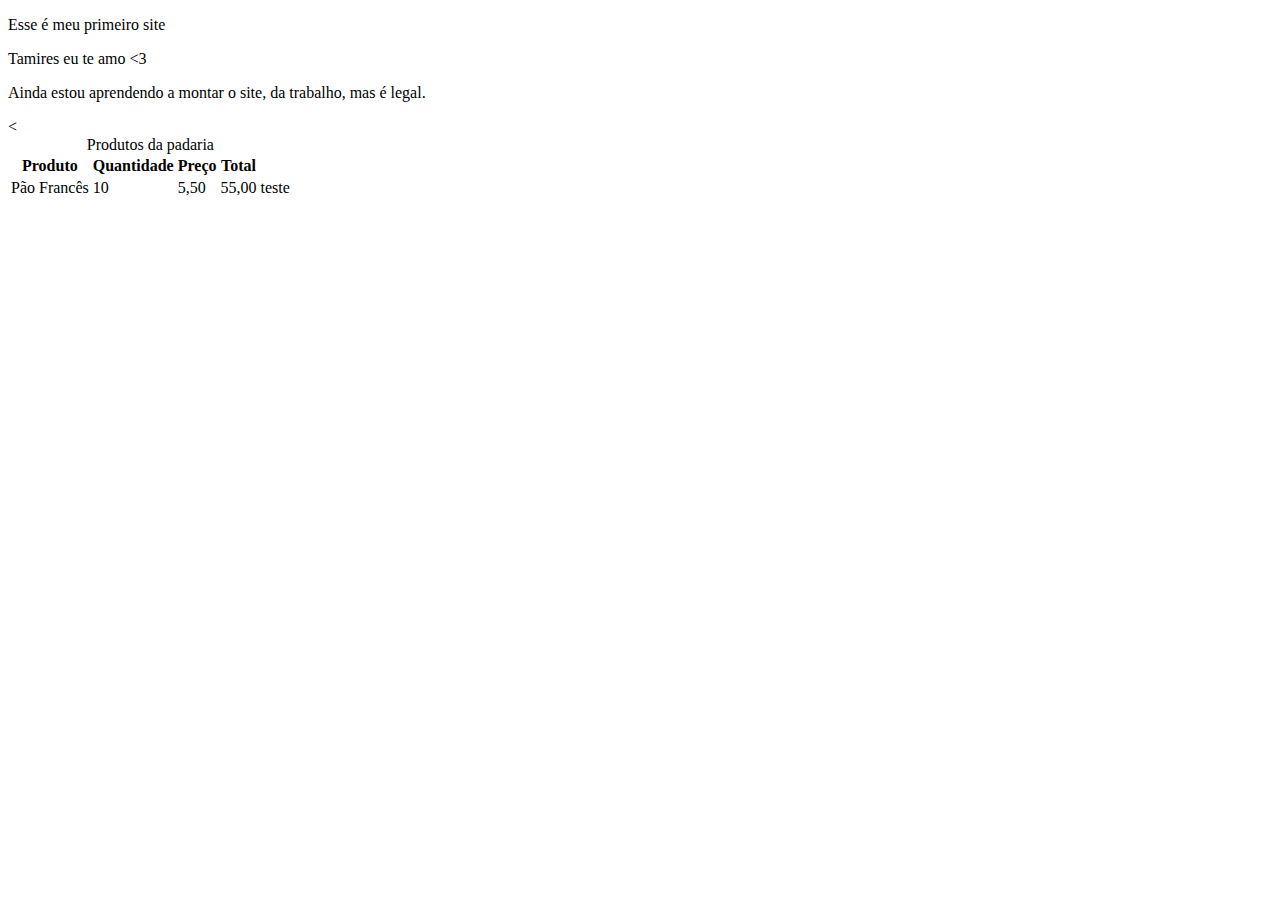
==== templates/homepage.html @ 36edf6bc "Initial commit" ====
<!DOCTYPE html>
<html lang="en">
<head>
    <meta charset="UTF-8">
    <title>Homepage</title>
</head>
<body>
      <p>Esse é meu primeiro site</p>
      <p>Tamires eu te amo <3</p>
      <p>Ainda estou aprendendo a montar o site, da trabalho, mas é legal.</p>
    <table>
        <caption>Produtos da padaria</caption>
        <tr>
            <th>Produto</th>
            <th>Quantidade</th>
            <<th>Preço</th>
            <th>Total</th>
            <th>&nbsp</th>
        </tr>
        <tr>
            <td>Pão Francês</td>
            <td>10</td>
            <td>5,50</td>
            <td>55,00</td>
            <td>teste</td>
        </tr>
    </table>

</body>
</html>
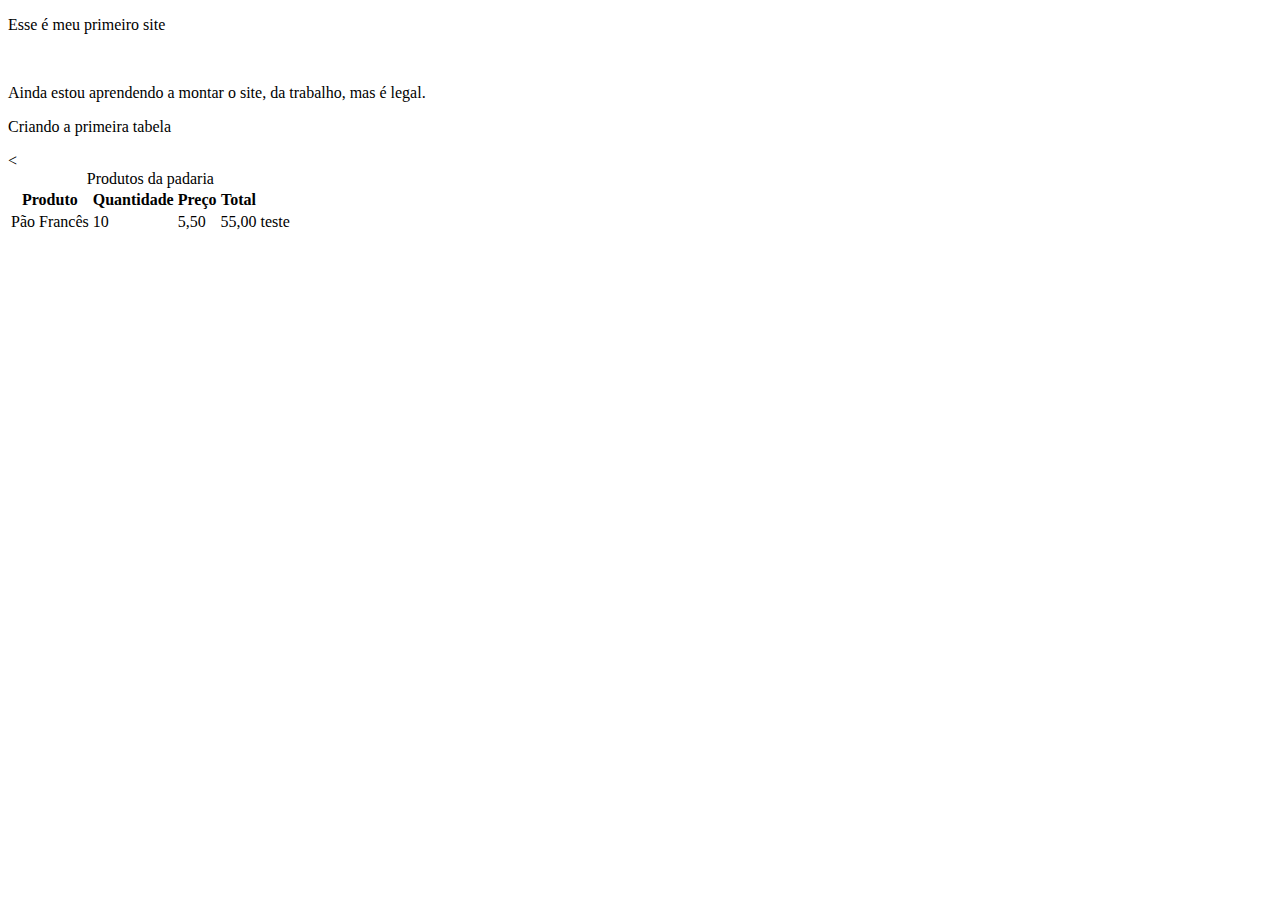
==== commit 2c220728: "alteração da homepage" ====
--- a/templates/homepage.html
+++ b/templates/homepage.html
@@ -6,9 +6,10 @@
 </head>
 <body>
       <p>Esse é meu primeiro site</p>
-      <p>Tamires eu te amo <3</p>
+      <p>&nbsp</p>
       <p>Ainda estou aprendendo a montar o site, da trabalho, mas é legal.</p>
     <table>
+        <p>Criando a primeira tabela</p>
         <caption>Produtos da padaria</caption>
         <tr>
             <th>Produto</th>
